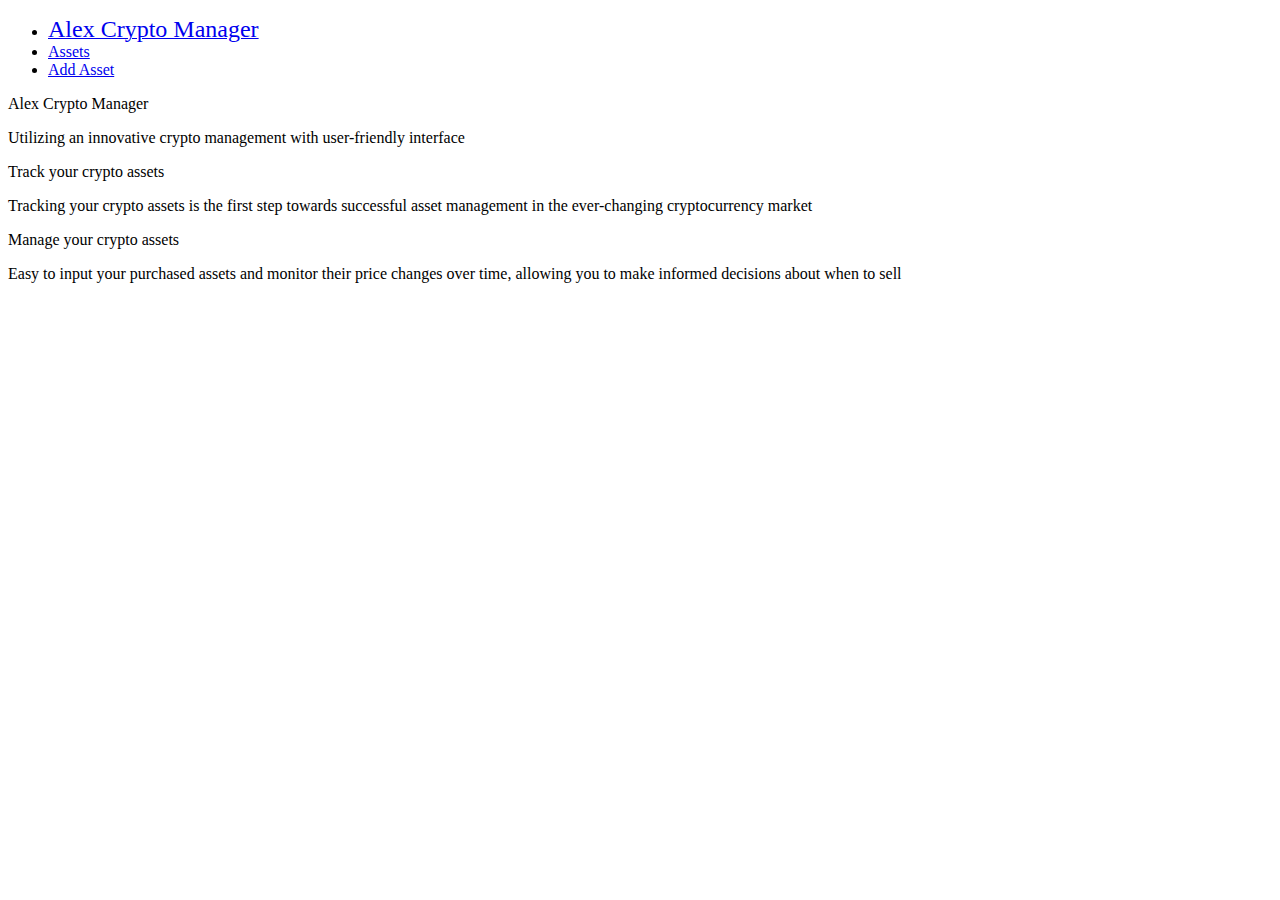
==== web/dashboard.html @ 745f44b2 "This is an upgarde" ====
<!DOCTYPE html>
<html lang="en">
  <head>
    <title>Alex Crypto Manager</title>
    <meta charset="utf-8" />
    <meta
      name="viewport"
      content="width=device-width, initial-scale=1.0, maximum-scale=1.0, user-scalable=no"
    />

    <link
      rel="stylesheet"
      href="https://cdn.metroui.org.ua/v4/css/metro-all.min.css"
    />
    <script type="text/javascript" src="/eel.js"></script>
  </head>

  <body
    oncontextmenu="return false"
    onselectstart="return false"
    ondragstart="return false"
  >
    <!-- Navigation bar START -->
    <nav class="bg-cyan text-upper">
      <div class="container">
        <ul class="h-menu bg-cyan d-flex app-bar-menu order-2 order-lg-1">
          <li id="home-btn">
            <a href="#">
              <span
                class="text-secondary fg-white pl-2 mt-2 mr-3"
                style="font-size: 1.5rem"
                >Alex Crypto Manager</span
              >
            </a>
          </li>
          <li id="assets-btn">
            <a href="#"
              ><span class="mif-folder ml-4 mr-2 mt-2"></span> Assets</a
            >
          </li>
          <li id="add-asset-btn">
            <a href="#"
              ><span class="mif-plus ml-2 mr-2 mt-2"></span> Add Asset</a
            >
          </li>
        </ul>
      </div>
    </nav>
    <!-- Navigation bar END -->

    <!-- Home page START -->
    <div id="home" class="container mt-3">
      <div class="mt-3 text-center bg-gray">
        <div class="h1">Alex Crypto Manager</div>
        <p class="text-leader pl-15-md pr-15-md">
          Utilizing an innovative crypto management with user-friendly interface
        </p>
      </div>
      <div class="row">
        <div class="cell-md-6 pt-4">
          <div class="p-4 bg-brand-secondary h-100">
            <div class="icon-box border bd-brand">
              <div class="icon bg-brand fg-white">
                <span class="mif-lamp"></span>
              </div>
              <div class="content d-flex flex-align-center pl-4">
                <div class="h3 text-light">
                  <span class="reduce-1 enlarge-1-md"
                    >Track your crypto assets</span
                  >
                </div>
              </div>
            </div>
            <p>
              Tracking your crypto assets is the first step towards successful
              asset management in the ever-changing cryptocurrency market
            </p>
          </div>
        </div>
        <div class="cell-md-6 pt-4">
          <div class="p-4 bg-brand-secondary h-100">
            <div class="icon-box border bd-brand">
              <div class="icon bg-brand fg-white">
                <span class="mif-display"></span>
              </div>
              <div class="content d-flex flex-align-center pl-4">
                <div class="h3 text-light">
                  <span class="reduce-1 enlarge-1-md"
                    >Manage your crypto assets</span
                  >
                </div>
              </div>
            </div>
            <p>
              Easy to input your purchased assets and monitor their price
              changes over time, allowing you to make informed decisions about
              when to sell
            </p>
          </div>
        </div>
      </div>
    </div>
    <!-- Home page END -->

    <!-- Assets page START -->
    <div id="assets" class="container mt-3" style="display: none">
      <table
        class="table striped table-border row-border"
        data-role="table"
        id="assets-table"
      >
        <thead>
          <tr>
            <th>ID</th>
            <th>Coin</th>
            <th>Amount</th>
            <th>Date</th>
            <th>Total</th>
          </tr>
        </thead>
        <tbody></tbody>
      </table>
    </div>

    <!-- Assets page END -->

    <!-- Add Asset Page START-->
    <div
      id="add-asset-form-container"
      style="display: none"
      class="container mt-3 bg-gray"
    >
      <form id="add-asset-form">
        <div class="row">
          <div class="cell-6">
            <h5 class="text-leader text-center">Select currency</h5>
            <select data-role="select" id="select-currency"></select>
          </div>
          <div class="cell-6">
            <h5 class="text-leader text-center">Select amount</h5>
            <input
              type="text"
              data-role="spinner"
              data-step=".01"
              data-fixed="2"
              id="amount"
            />
          </div>
        </div>
        <div class="row mt-2">
          <div class="cell-6">
            <h5 class="text-leader text-center">Select time</h5>
            <input id="time" data-role="datepicker" />
          </div>
          <div class="cell-6">
            <h5 class="text-leader text-center">Total</h5>
            <input type="text" data-role="input" data-append="$" id="total" />
          </div>
        </div>
        <div class="row mt-2">
          <div class="cell-4 offset-4 text-center">
            <button class="button primary large">Submit</button>
          </div>
        </div>
      </form>
    </div>
    <!-- Add Asset Page END-->

    <script src="https://code.jquery.com/jquery-3.3.1.min.js"></script>
    <script src="https://cdn.metroui.org.ua/v4/js/metro.min.js"></script>

    <script>
      // A function that loads the coins from eel python file using API
      $(document).ready(function () {
        async function run() {
          let tickers = await eel.get_currency()();
          return tickers;
        }
        var select = Metro.getPlugin("#select-currency", "select");
        run().then((coins) => {
          var data = {};
          coins.forEach((coin) => {
            var dataAttrName = coin;
            var dataAttrValue = coin;
            data[dataAttrName] = dataAttrValue;
            select.data(data);
          });
        });
      });

      // Declaring and working with user inputs inside form

      $("#add-asset-btn").click(function () {
        $("#home").hide();
        $("#assets").hide();
        $("#add-asset-form-container").show();
        var selectedAmount = null,
          selectedCurrency = null,
          selectedDate = null;
        function calculateTotal() {
          if (
            selectedAmount !== null &&
            selectedCurrency !== null &&
            selectedDate !== null
          ) {
            eel
              .get_avg_price(selectedCurrency, selectedAmount, selectedDate)()
              .then((data) => {
                $("#total").val(data);
              });
          }
        }
        $("#select-currency").change(function () {
          selectedCurrency = $(this).val();
          calculateTotal();
        });
        $("#amount").change(function () {
          selectedAmount = $(this).val();
          calculateTotal();
        });
        $("#time").change(function () {
          selectedDate = $(this).val();
          calculateTotal();
        });
      });

      // Enabling/showing element when clicking on HOME
      $("#home-btn").click(function () {
        $("#add-asset-form-container").hide();
        $("#assets").hide();
        $("#home").show();
      });

      // Enabling/showing element when clicking on ASSETS
      $("#assets-btn").click(function () {
        $("#add-asset-form-container").hide();
        $("#home").hide();
        $("#assets").show();
      });

      // Handling form sumbition
      $("#add-asset-form").submit(function (e) {
        e.preventDefault();
        var total = $("#total").val();
        var ticker = $("#select-currency").val();
        var amount = $("#amount").val();
        var time = $("#time").val();
        if (total) {
          Metro.toast.create(
            "Asset added successfully ",
            null,
            5000,
            "success"
          );
          eel
            .submit_order(ticker, amount, time, total)()
            .then((id) => {
              var row = [id, ticker, amount, time, total];
              var redraw = true;
              var table = Metro.getPlugin("#assets-table", "table");
              table.addItem(row, redraw);
            });
          $("#add-asset-form").trigger("reset");
        }
        if (!total) {
          Metro.toast.create(
            "Please enter all the fields",
            null,
            3000,
            "alert"
          );
        }
      });
    </script>
  </body>
</html>
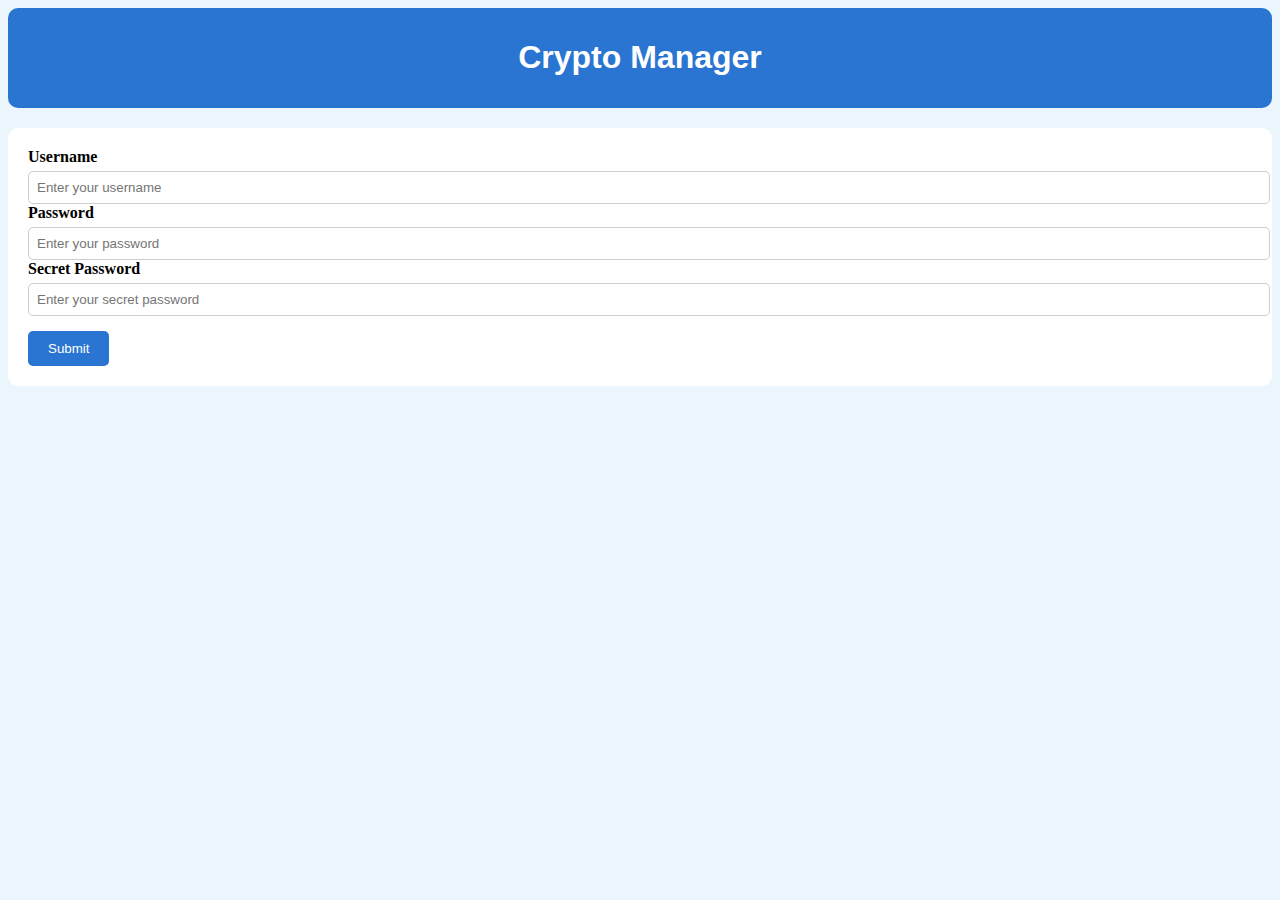
==== commit 9c19f934: "This is an upgarde" ====
--- a/web/dashboard.html
+++ b/web/dashboard.html
@@ -1,276 +1,95 @@
 <!DOCTYPE html>
 <html lang="en">
   <head>
-    <title>Alex Crypto Manager</title>
-    <meta charset="utf-8" />
-    <meta
-      name="viewport"
-      content="width=device-width, initial-scale=1.0, maximum-scale=1.0, user-scalable=no"
-    />
-
+    <meta charset="UTF-8" />
+    <meta name="viewport" content="width=device-width, initial-scale=1.0" />
     <link
       rel="stylesheet"
       href="https://cdn.metroui.org.ua/v4/css/metro-all.min.css"
     />
-    <script type="text/javascript" src="/eel.js"></script>
+    <title>Login Page</title>
+    <style>
+      body {
+        background-color: #eaf6fb; /* Light blue background */
+      }
+
+      .header {
+        background-color: #2975d1; /* Dark blue header */
+        color: white;
+        text-align: center;
+        padding: 10px;
+        border-radius: 10px;
+        font-family: "Segoe UI", Tahoma, Geneva, Verdana, sans-serif; /* Font style */
+      }
+
+      .container {
+        margin-top: 20px;
+        padding: 20px;
+        background-color: white;
+        border-radius: 10px;
+      }
+
+      .form-label {
+        font-weight: bold;
+      }
+
+      .form-control {
+        width: 100%;
+        padding: 8px;
+        margin-top: 5px;
+        border: 1px solid #ccc;
+        border-radius: 5px;
+      }
+
+      .submit-button {
+        display: block;
+        margin-top: 15px;
+        background-color: #2975d1;
+        color: white;
+        padding: 10px 20px;
+        border: none;
+        border-radius: 5px;
+        cursor: pointer;
+      }
+
+      .submit-button:hover {
+        background-color: #1f60b5;
+      }
+    </style>
   </head>
-
-  <body
-    oncontextmenu="return false"
-    onselectstart="return false"
-    ondragstart="return false"
-  >
-    <!-- Navigation bar START -->
-    <nav class="bg-cyan text-upper">
-      <div class="container">
-        <ul class="h-menu bg-cyan d-flex app-bar-menu order-2 order-lg-1">
-          <li id="home-btn">
-            <a href="#">
-              <span
-                class="text-secondary fg-white pl-2 mt-2 mr-3"
-                style="font-size: 1.5rem"
-                >Alex Crypto Manager</span
-              >
-            </a>
-          </li>
-          <li id="assets-btn">
-            <a href="#"
-              ><span class="mif-folder ml-4 mr-2 mt-2"></span> Assets</a
-            >
-          </li>
-          <li id="add-asset-btn">
-            <a href="#"
-              ><span class="mif-plus ml-2 mr-2 mt-2"></span> Add Asset</a
-            >
-          </li>
-        </ul>
-      </div>
-    </nav>
-    <!-- Navigation bar END -->
-
-    <!-- Home page START -->
-    <div id="home" class="container mt-3">
-      <div class="mt-3 text-center bg-gray">
-        <div class="h1">Alex Crypto Manager</div>
-        <p class="text-leader pl-15-md pr-15-md">
-          Utilizing an innovative crypto management with user-friendly interface
-        </p>
-      </div>
-      <div class="row">
-        <div class="cell-md-6 pt-4">
-          <div class="p-4 bg-brand-secondary h-100">
-            <div class="icon-box border bd-brand">
-              <div class="icon bg-brand fg-white">
-                <span class="mif-lamp"></span>
-              </div>
-              <div class="content d-flex flex-align-center pl-4">
-                <div class="h3 text-light">
-                  <span class="reduce-1 enlarge-1-md"
-                    >Track your crypto assets</span
-                  >
-                </div>
-              </div>
-            </div>
-            <p>
-              Tracking your crypto assets is the first step towards successful
-              asset management in the ever-changing cryptocurrency market
-            </p>
-          </div>
-        </div>
-        <div class="cell-md-6 pt-4">
-          <div class="p-4 bg-brand-secondary h-100">
-            <div class="icon-box border bd-brand">
-              <div class="icon bg-brand fg-white">
-                <span class="mif-display"></span>
-              </div>
-              <div class="content d-flex flex-align-center pl-4">
-                <div class="h3 text-light">
-                  <span class="reduce-1 enlarge-1-md"
-                    >Manage your crypto assets</span
-                  >
-                </div>
-              </div>
-            </div>
-            <p>
-              Easy to input your purchased assets and monitor their price
-              changes over time, allowing you to make informed decisions about
-              when to sell
-            </p>
-          </div>
-        </div>
-      </div>
-    </div>
-    <!-- Home page END -->
-
-    <!-- Assets page START -->
-    <div id="assets" class="container mt-3" style="display: none">
-      <table
-        class="table striped table-border row-border"
-        data-role="table"
-        id="assets-table"
-      >
-        <thead>
-          <tr>
-            <th>ID</th>
-            <th>Coin</th>
-            <th>Amount</th>
-            <th>Date</th>
-            <th>Total</th>
-          </tr>
-        </thead>
-        <tbody></tbody>
-      </table>
+  <body>
+    <div class="header">
+      <h1>Crypto Manager</h1>
     </div>
 
-    <!-- Assets page END -->
+    <div class="container">
+      <form>
+        <label class="form-label">Username</label>
+        <input
+          type="text"
+          class="form-control"
+          placeholder="Enter your username"
+          required
+        />
 
-    <!-- Add Asset Page START-->
-    <div
-      id="add-asset-form-container"
-      style="display: none"
-      class="container mt-3 bg-gray"
-    >
-      <form id="add-asset-form">
-        <div class="row">
-          <div class="cell-6">
-            <h5 class="text-leader text-center">Select currency</h5>
-            <select data-role="select" id="select-currency"></select>
-          </div>
-          <div class="cell-6">
-            <h5 class="text-leader text-center">Select amount</h5>
-            <input
-              type="text"
-              data-role="spinner"
-              data-step=".01"
-              data-fixed="2"
-              id="amount"
-            />
-          </div>
-        </div>
-        <div class="row mt-2">
-          <div class="cell-6">
-            <h5 class="text-leader text-center">Select time</h5>
-            <input id="time" data-role="datepicker" />
-          </div>
-          <div class="cell-6">
-            <h5 class="text-leader text-center">Total</h5>
-            <input type="text" data-role="input" data-append="$" id="total" />
-          </div>
-        </div>
-        <div class="row mt-2">
-          <div class="cell-4 offset-4 text-center">
-            <button class="button primary large">Submit</button>
-          </div>
-        </div>
+        <label class="form-label">Password</label>
+        <input
+          type="password"
+          class="form-control"
+          placeholder="Enter your password"
+          required
+        />
+
+        <label class="form-label">Secret Password</label>
+        <input
+          type="password"
+          class="form-control"
+          placeholder="Enter your secret password"
+          required
+        />
+
+        <button type="submit" class="submit-button">Submit</button>
       </form>
     </div>
-    <!-- Add Asset Page END-->
-
-    <script src="https://code.jquery.com/jquery-3.3.1.min.js"></script>
-    <script src="https://cdn.metroui.org.ua/v4/js/metro.min.js"></script>
-
-    <script>
-      // A function that loads the coins from eel python file using API
-      $(document).ready(function () {
-        async function run() {
-          let tickers = await eel.get_currency()();
-          return tickers;
-        }
-        var select = Metro.getPlugin("#select-currency", "select");
-        run().then((coins) => {
-          var data = {};
-          coins.forEach((coin) => {
-            var dataAttrName = coin;
-            var dataAttrValue = coin;
-            data[dataAttrName] = dataAttrValue;
-            select.data(data);
-          });
-        });
-      });
-
-      // Declaring and working with user inputs inside form
-
-      $("#add-asset-btn").click(function () {
-        $("#home").hide();
-        $("#assets").hide();
-        $("#add-asset-form-container").show();
-        var selectedAmount = null,
-          selectedCurrency = null,
-          selectedDate = null;
-        function calculateTotal() {
-          if (
-            selectedAmount !== null &&
-            selectedCurrency !== null &&
-            selectedDate !== null
-          ) {
-            eel
-              .get_avg_price(selectedCurrency, selectedAmount, selectedDate)()
-              .then((data) => {
-                $("#total").val(data);
-              });
-          }
-        }
-        $("#select-currency").change(function () {
-          selectedCurrency = $(this).val();
-          calculateTotal();
-        });
-        $("#amount").change(function () {
-          selectedAmount = $(this).val();
-          calculateTotal();
-        });
-        $("#time").change(function () {
-          selectedDate = $(this).val();
-          calculateTotal();
-        });
-      });
-
-      // Enabling/showing element when clicking on HOME
-      $("#home-btn").click(function () {
-        $("#add-asset-form-container").hide();
-        $("#assets").hide();
-        $("#home").show();
-      });
-
-      // Enabling/showing element when clicking on ASSETS
-      $("#assets-btn").click(function () {
-        $("#add-asset-form-container").hide();
-        $("#home").hide();
-        $("#assets").show();
-      });
-
-      // Handling form sumbition
-      $("#add-asset-form").submit(function (e) {
-        e.preventDefault();
-        var total = $("#total").val();
-        var ticker = $("#select-currency").val();
-        var amount = $("#amount").val();
-        var time = $("#time").val();
-        if (total) {
-          Metro.toast.create(
-            "Asset added successfully ",
-            null,
-            5000,
-            "success"
-          );
-          eel
-            .submit_order(ticker, amount, time, total)()
-            .then((id) => {
-              var row = [id, ticker, amount, time, total];
-              var redraw = true;
-              var table = Metro.getPlugin("#assets-table", "table");
-              table.addItem(row, redraw);
-            });
-          $("#add-asset-form").trigger("reset");
-        }
-        if (!total) {
-          Metro.toast.create(
-            "Please enter all the fields",
-            null,
-            3000,
-            "alert"
-          );
-        }
-      });
-    </script>
   </body>
 </html>
